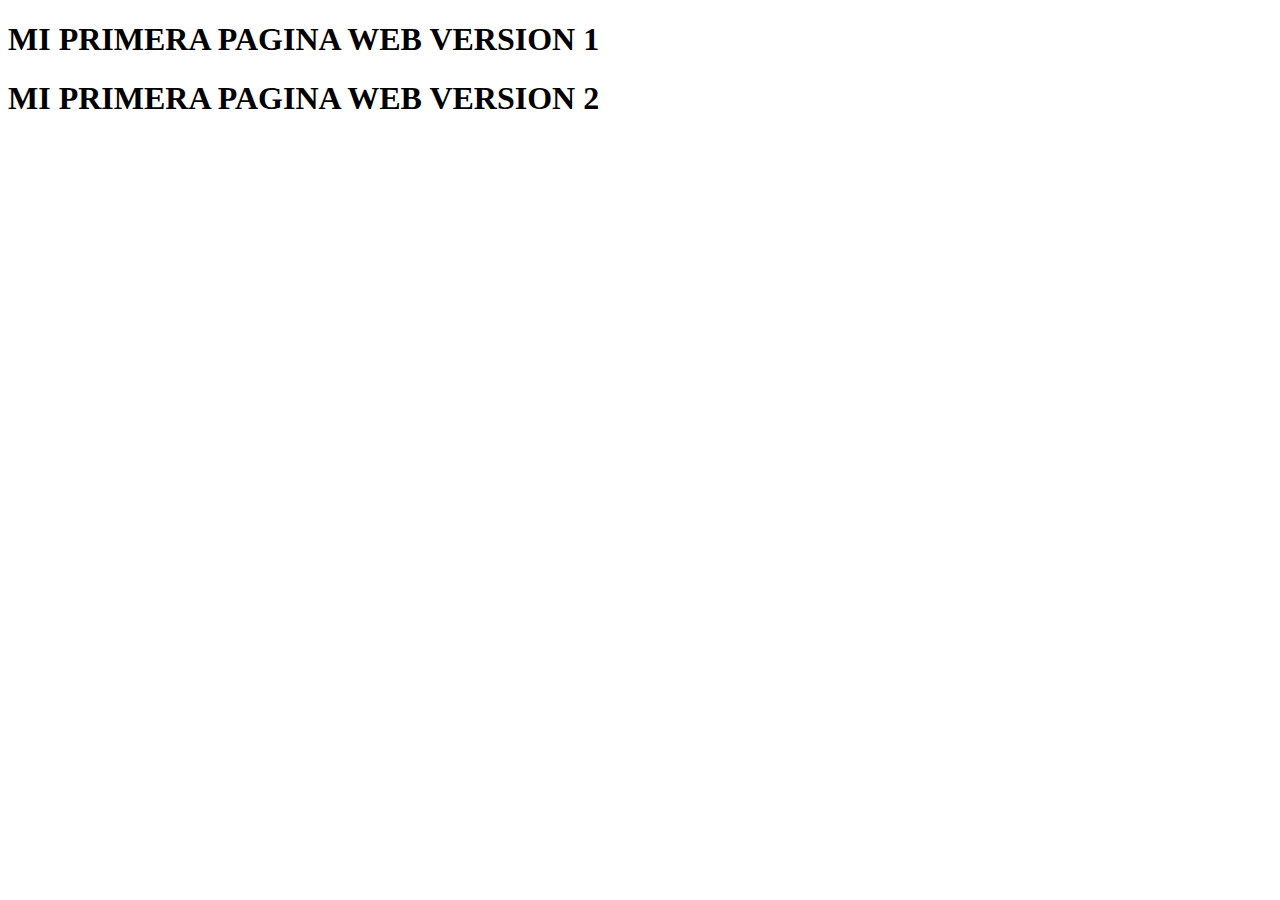
==== Index.html @ 1324e83a "version2" ====
<!DOCTYPE html>
<html lang="en">
<head>
    <meta charset="UTF-8">
    <meta http-equiv="X-UA-Compatible" content="IE=edge">
    <meta name="viewport" content="width=device-width, initial-scale=1.0">
    <title>Mi primera version</title>
</head>
<body>
    <h1>MI PRIMERA PAGINA WEB VERSION 1</h1>
    <h1>MI PRIMERA PAGINA WEB VERSION 2</h1>
</body>
</html>
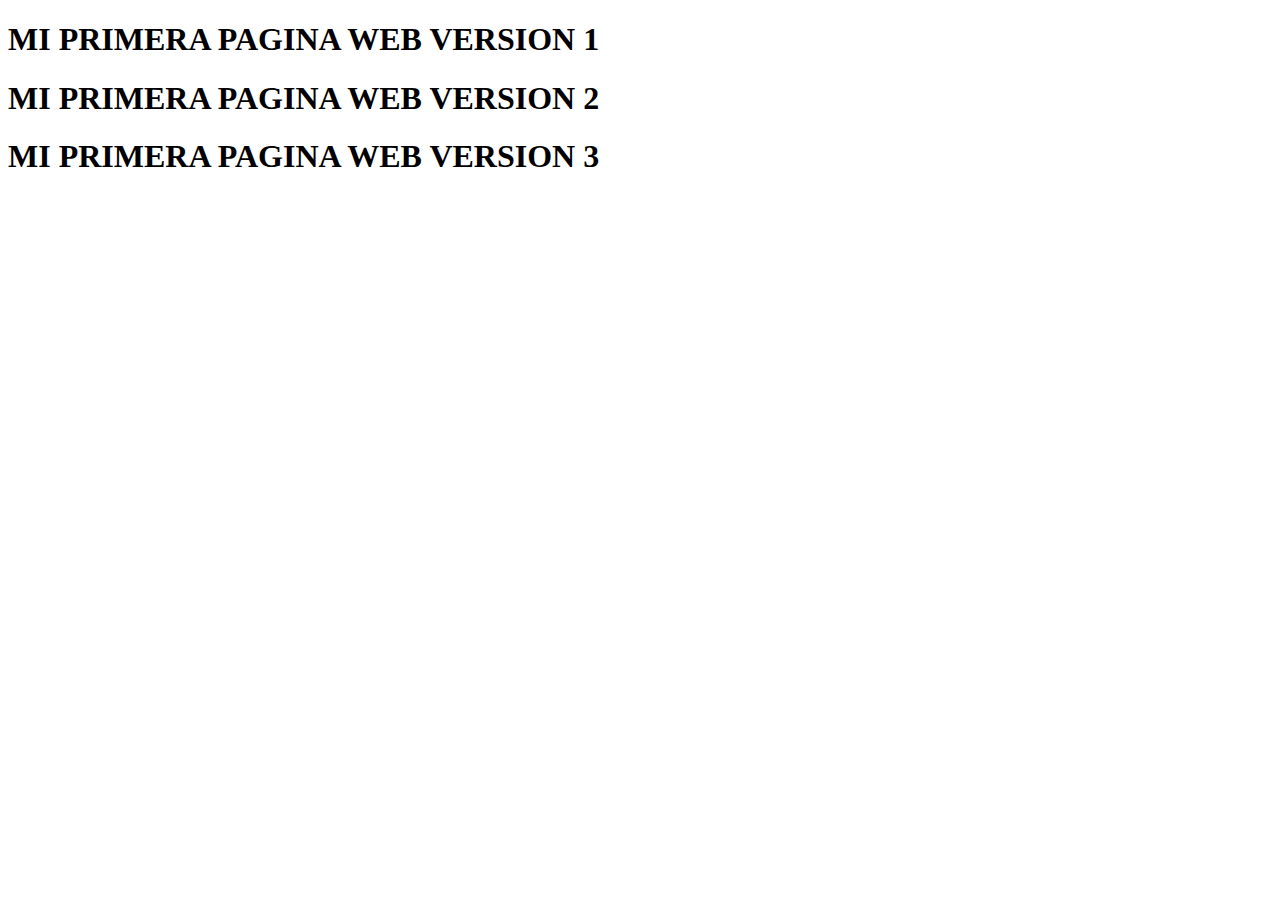
==== commit dd213c60: "version3" ====
--- a/Index.html
+++ b/Index.html
@@ -9,5 +9,6 @@
 <body>
     <h1>MI PRIMERA PAGINA WEB VERSION 1</h1>
     <h1>MI PRIMERA PAGINA WEB VERSION 2</h1>
+    <h1>MI PRIMERA PAGINA WEB VERSION 3</h1>
 </body>
 </html>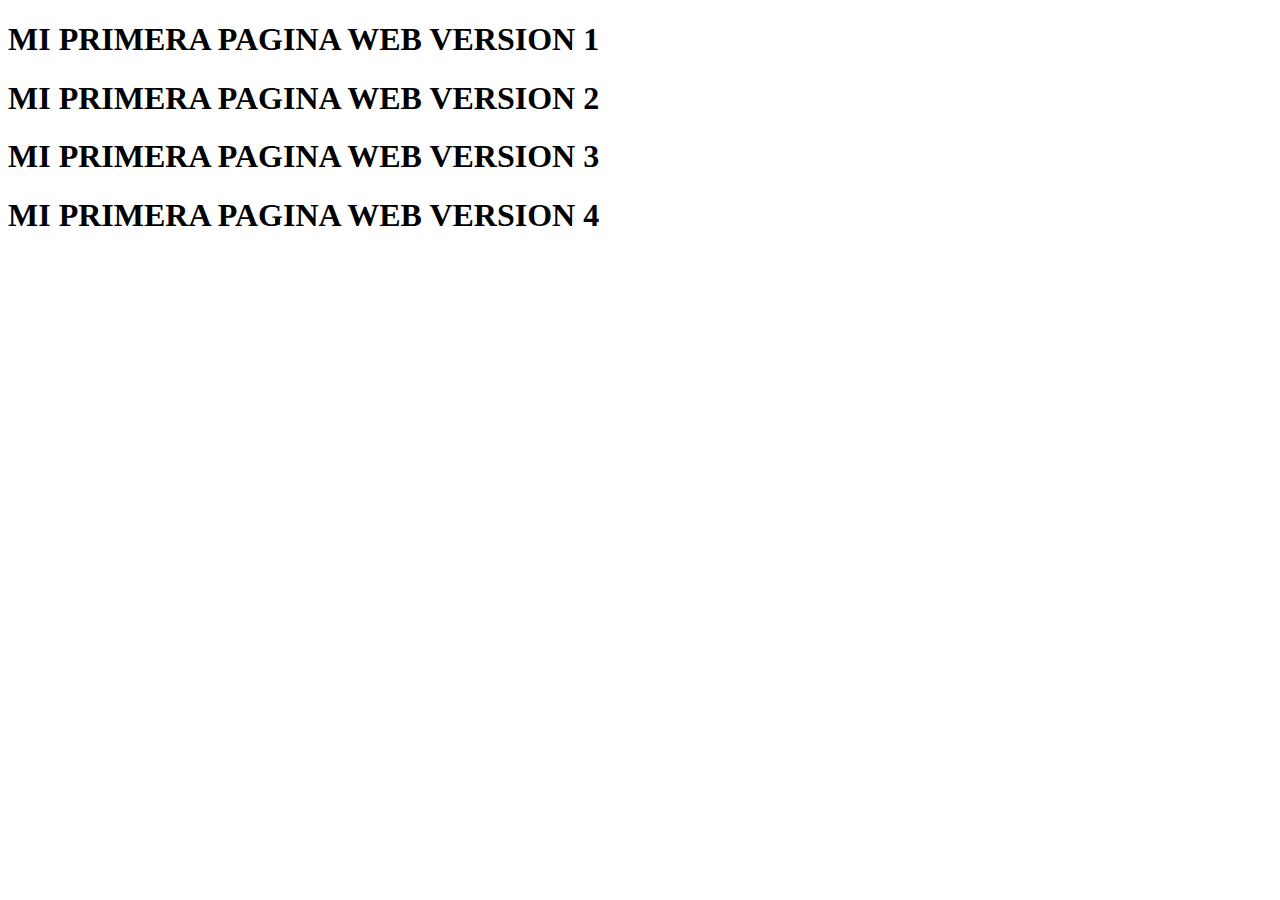
==== commit 886de0f9: "version4" ====
--- a/Index.html
+++ b/Index.html
@@ -10,5 +10,6 @@
     <h1>MI PRIMERA PAGINA WEB VERSION 1</h1>
     <h1>MI PRIMERA PAGINA WEB VERSION 2</h1>
     <h1>MI PRIMERA PAGINA WEB VERSION 3</h1>
+    <h1>MI PRIMERA PAGINA WEB VERSION 4</h1>
 </body>
 </html>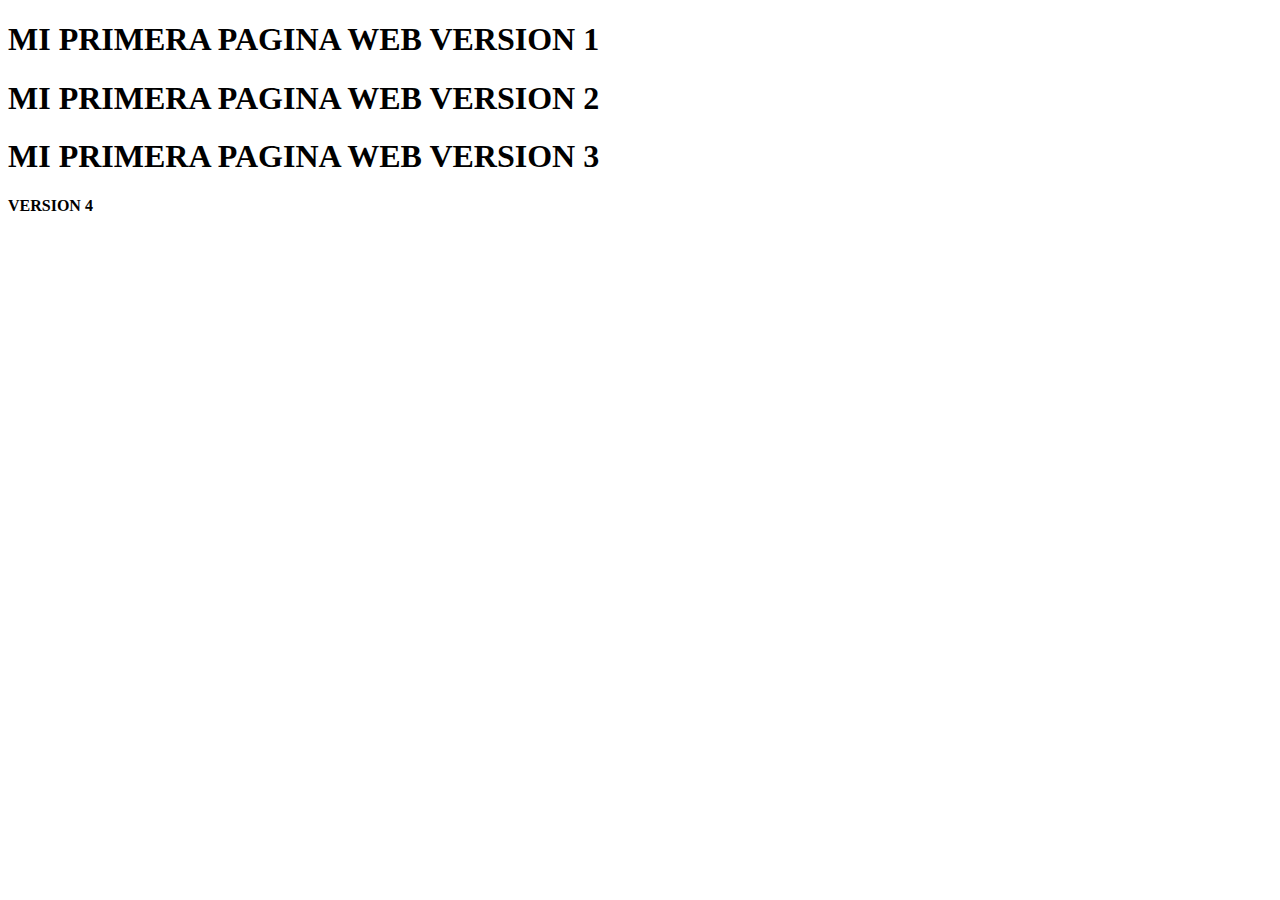
==== commit 551da74e: "Create Index.html" ====
--- a/Index.html
+++ b/Index.html
@@ -10,6 +10,6 @@
     <h1>MI PRIMERA PAGINA WEB VERSION 1</h1>
     <h1>MI PRIMERA PAGINA WEB VERSION 2</h1>
     <h1>MI PRIMERA PAGINA WEB VERSION 3</h1>
-    <h1>MI PRIMERA PAGINA WEB VERSION 4</h1>
+    <h4>VERSION 4</h4>
 </body>
-</html>+</html>
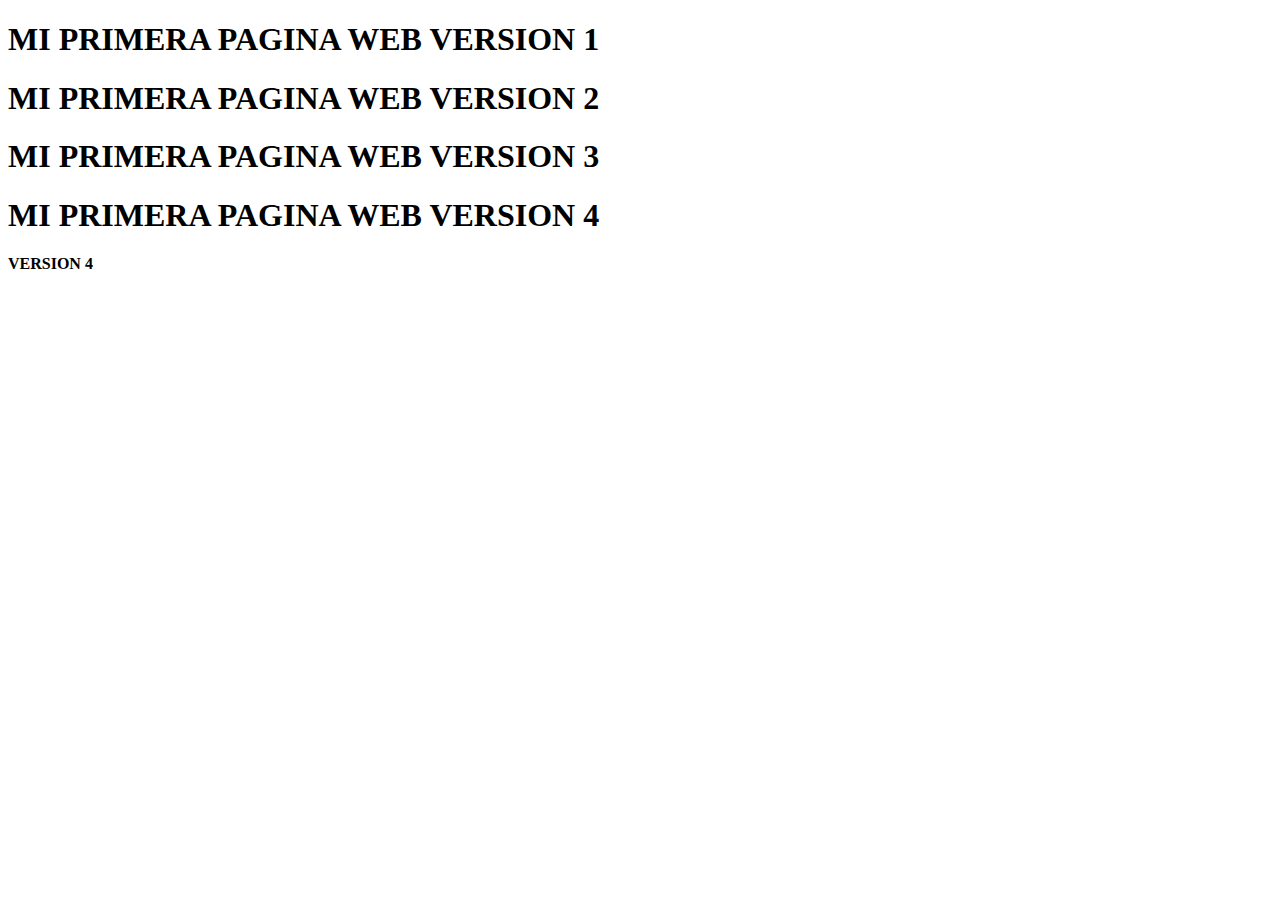
==== commit c5432172: "Update Index.html" ====
--- a/Index.html
+++ b/Index.html
@@ -10,6 +10,7 @@
     <h1>MI PRIMERA PAGINA WEB VERSION 1</h1>
     <h1>MI PRIMERA PAGINA WEB VERSION 2</h1>
     <h1>MI PRIMERA PAGINA WEB VERSION 3</h1>
+    <h1>MI PRIMERA PAGINA WEB VERSION 4</h1>
     <h4>VERSION 4</h4>
 </body>
 </html>
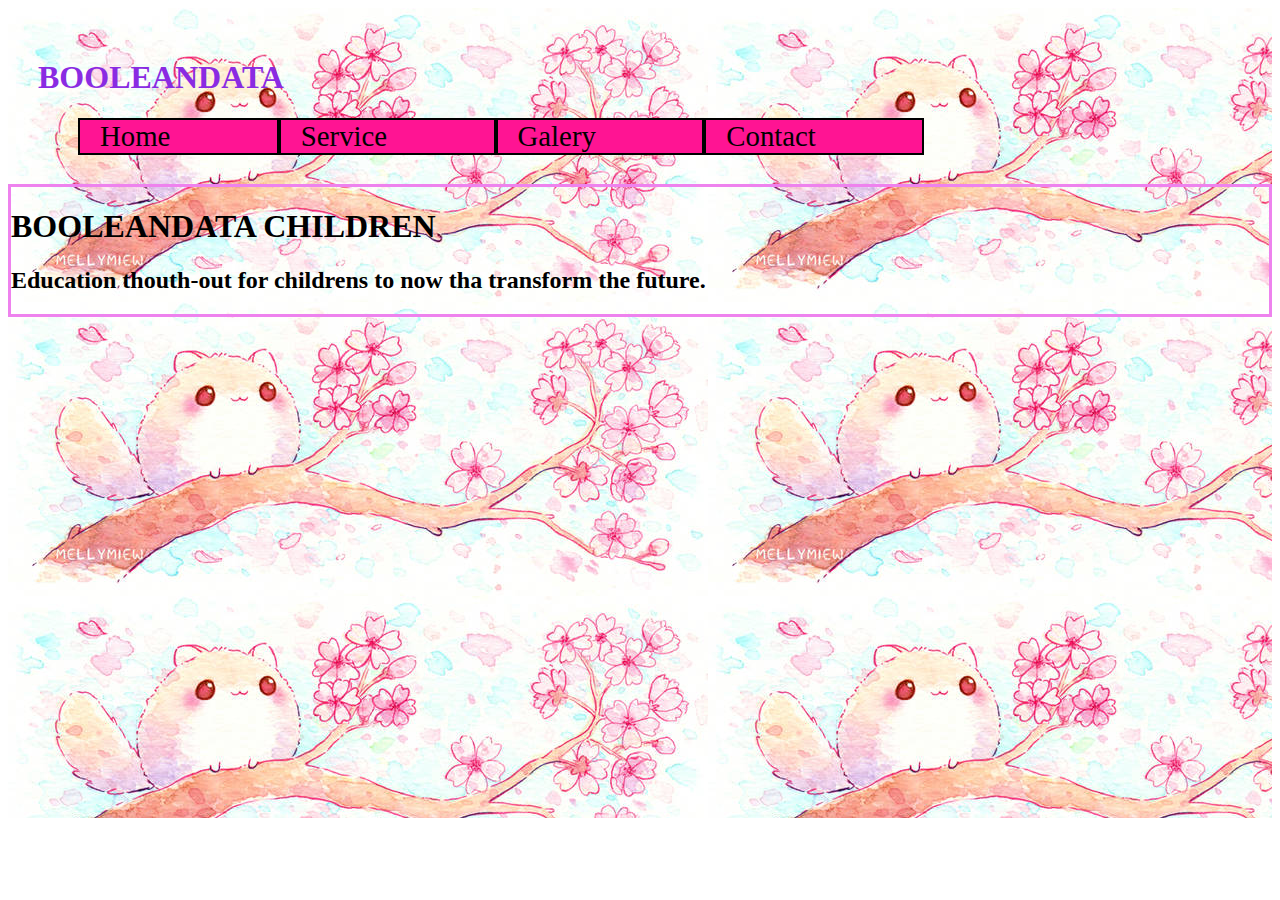
==== commit 15c13d41: "Ver: 01" ====
--- a/Index.html
+++ b/Index.html
@@ -4,13 +4,48 @@
     <meta charset="UTF-8">
     <meta http-equiv="X-UA-Compatible" content="IE=edge">
     <meta name="viewport" content="width=device-width, initial-scale=1.0">
-    <title>Mi primera version</title>
+    <title>BOOLEANDATASCHOOL</title>
+    <link rel="stylesheet" href="CSS/styles.css">
+    <link href="https://cdn.jsdelivr.net/npm/bootstrap@5.0.2/dist/css/bootstrap.min.css" rel="stylesheet" integrity="sha384-EVSTQN3/azprG1Anm3QDgpJLIm9Nao0Yz1ztcQTwFspd3yD65VohhpuuCOmLASjC" crossorigin="anonymous">
+    <link href="https://unpkg.com/aos@2.3.1/dist/aos.css" rel="stylesheet">
+    <link rel="stylesheet" href="https://use.fontawesome.com/releases/v5.15.2/css/all.css" integrity="sha384-vSIIfh2YWi9wW0r9iZe7RJPrKwp6bG+s9QZMoITbCckVJqGCCRhc+ccxNcdpHuYu" crossorigin="anonymous">
+   
 </head>
-<body>
-    <h1>MI PRIMERA PAGINA WEB VERSION 1</h1>
-    <h1>MI PRIMERA PAGINA WEB VERSION 2</h1>
-    <h1>MI PRIMERA PAGINA WEB VERSION 3</h1>
-    <h1>MI PRIMERA PAGINA WEB VERSION 4</h1>
-    <h4>VERSION 4</h4>
-</body>
+    <body>
+        <div class="hero" id="home">
+            <header>
+                <nav class="navbar">
+                        <div class="brand">
+                            <h1 id="title">BOOLEANDATA</h1>
+                        </div>
+                        <ul class="menu" id="menu">
+                            <li><a href="index.html">Home</a></li>
+                            <li><a href="service.html">Service</a></li>
+                            <li><a href="galery.html">Galery</a></li>
+                            <li><a href="contact.html">Contact</a></li>
+                        </ul> 
+                    
+                    <div class="menu-bar">
+                        <i class="fas fa-bars"  id="menu-bar"></i>
+                    </div>
+                </nav>
+            </header>
+            <br><br>
+            
+            <main class="main">
+                <div class="content-info">
+                    <h1 class="display-1">BOOLEANDATA CHILDREN</h1>
+                    <h2>Education thouth-out for childrens to now tha transform the future. </h2>
+                   
+
+            </main>
+        </div>
+                
+
+
+        <script src="JS/scripts.js"></script>
+        <script src="https://unpkg.com/aos@2.3.1/dist/aos.js"></script>
+        
+    </body>
 </html>
+
--- a/CSS/styles.css
+++ b/CSS/styles.css
@@ -0,0 +1,54 @@
+@import url('https://fonts.googleapis.com/css2?family=Roboto:ital,wght@0,100;0,400;0,500;0,900;1,300;1,400;1,700&display=swap');
+@import 'MediaQuery.css';
+
+#title{
+    color: blueviolet;
+
+}
+.hero{
+    width: 100vw;
+    height: 90vh;
+    background-image: url(../img/plantilla6.jpg);
+    max-width: 100%;
+}
+
+.menu-bar{
+    display: none;
+}
+
+.navbar{
+    grid-template-columns: repeat(20,  1fr);
+    padding: 30px;
+}
+
+.menu li{
+    list-style: none;/*quita viñetas*/
+    float: left;
+    background-color: deeppink;
+    border: 2px solid black;
+    
+}
+
+.menu li a{
+    text-decoration: none; /*Desaparace linea por debajo*/
+    margin-right: 3em;/*Separación de los menus*/
+    font-size: 1.8em;/*Incrementa el tamaño de la letra*/
+    color: black;/*Color de la letra*/
+    font-weight: 200;/*Resalta el texto*/
+    padding: 10px 20px;
+}
+
+.menu li a:hover{
+    /*Cuando coloquemos el puntero encima cambia el color*/
+    background-color: orange;
+    transition: all.10s;/*Colocamos transición de 10 segundos*/
+    color: #000;/*Color de letra*/
+}
+
+.brand{
+    color: red;
+}
+
+.content-info{
+    border: 3px solid violet;
+}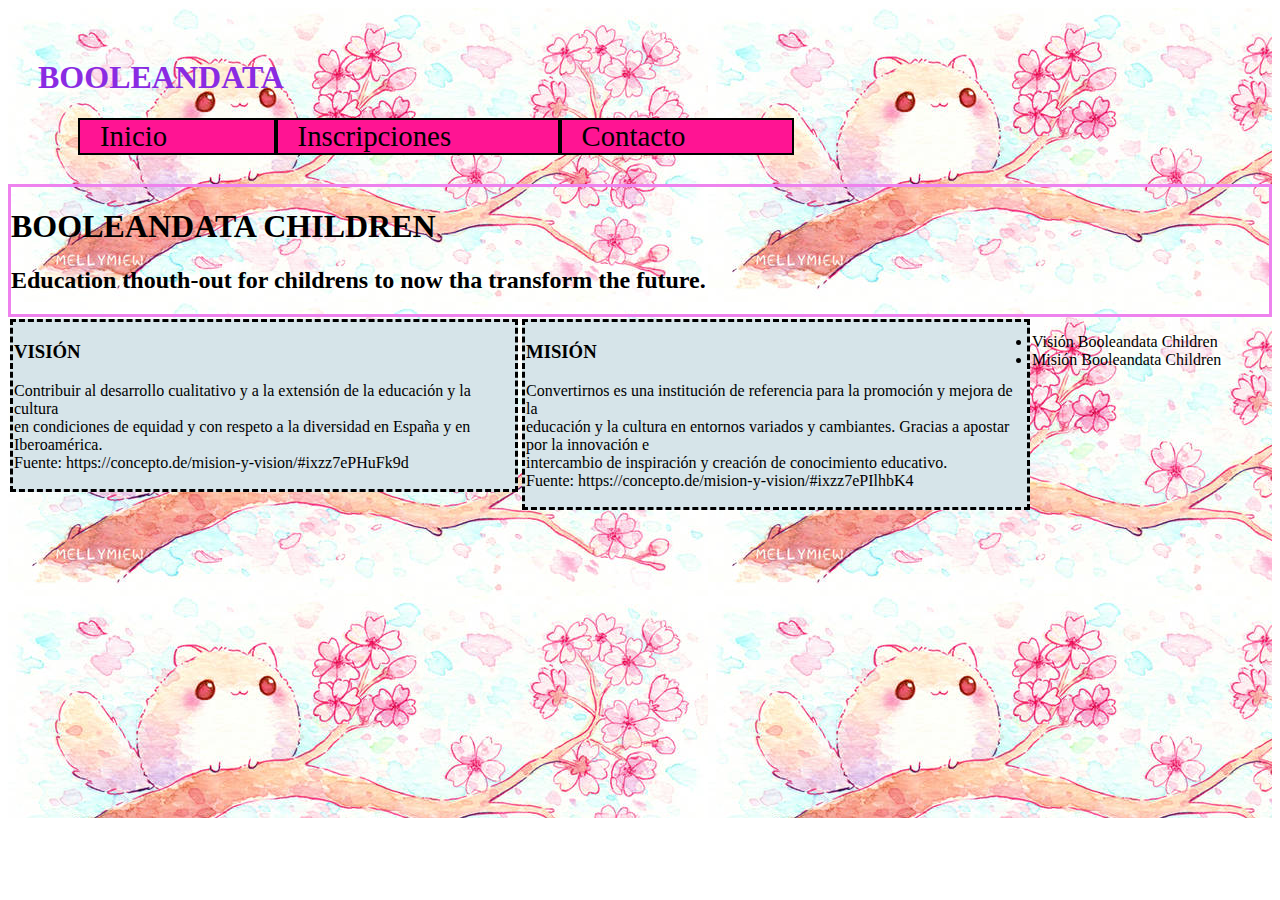
==== commit 663035e2: "Ver:2" ====
--- a/Index.html
+++ b/Index.html
@@ -19,10 +19,10 @@
                             <h1 id="title">BOOLEANDATA</h1>
                         </div>
                         <ul class="menu" id="menu">
-                            <li><a href="index.html">Home</a></li>
-                            <li><a href="service.html">Service</a></li>
-                            <li><a href="galery.html">Galery</a></li>
-                            <li><a href="contact.html">Contact</a></li>
+                            <li><a href="index.html">Inicio</a></li>
+                            <li><a href="service.html">Inscripciones</a></li>
+
+                            <li><a href="index.html">Contacto</a></li>
                         </ul> 
                     
                     <div class="menu-bar">
@@ -36,6 +36,29 @@
                 <div class="content-info">
                     <h1 class="display-1">BOOLEANDATA CHILDREN</h1>
                     <h2>Education thouth-out for childrens to now tha transform the future. </h2>
+                </div>
+                    <div class="seccion">
+                        <h3 id="Vision">VISIÓN </h3>
+                        <p>Contribuir al desarrollo cualitativo y a la extensión de la educación y la cultura <br> en condiciones de equidad y con respeto a la diversidad en España y en Iberoamérica. <br>
+
+                            Fuente: https://concepto.de/mision-y-vision/#ixzz7ePHuFk9d</p>
+                    </div> 
+                    <div class="seccion">
+                        <H3 id="Mision">MISIÓN </H3>
+                        <p>Convertirnos es una institución de referencia para la promoción y mejora de la <br> educación y la cultura en entornos variados y cambiantes. Gracias a apostar por la innovación e <br> intercambio de inspiración y creación de conocimiento educativo. <br>
+
+                            Fuente: https://concepto.de/mision-y-vision/#ixzz7ePIlhbK4</p>
+                    </div>
+                    <ASIde>
+                        <ul>
+                            <li>
+                                <a>Visión Booleandata Children</a>                                                                
+                            </li>
+                            <li>
+                                <a>Misión Booleandata Children</a>
+                                </li>
+                        </ul>
+                    </ASIde>
                    
 
             </main>
--- a/CSS/styles.css
+++ b/CSS/styles.css
@@ -51,4 +51,15 @@
 
 .content-info{
     border: 3px solid violet;
-}+}
+.seccion{
+    width: 500px;
+    border: 3px dashed black;
+    font-size:medium;
+
+    background-color: rgb(214, 228, 233);
+    float: left;
+    padding: 1px;
+    margin: 2px;
+}
+
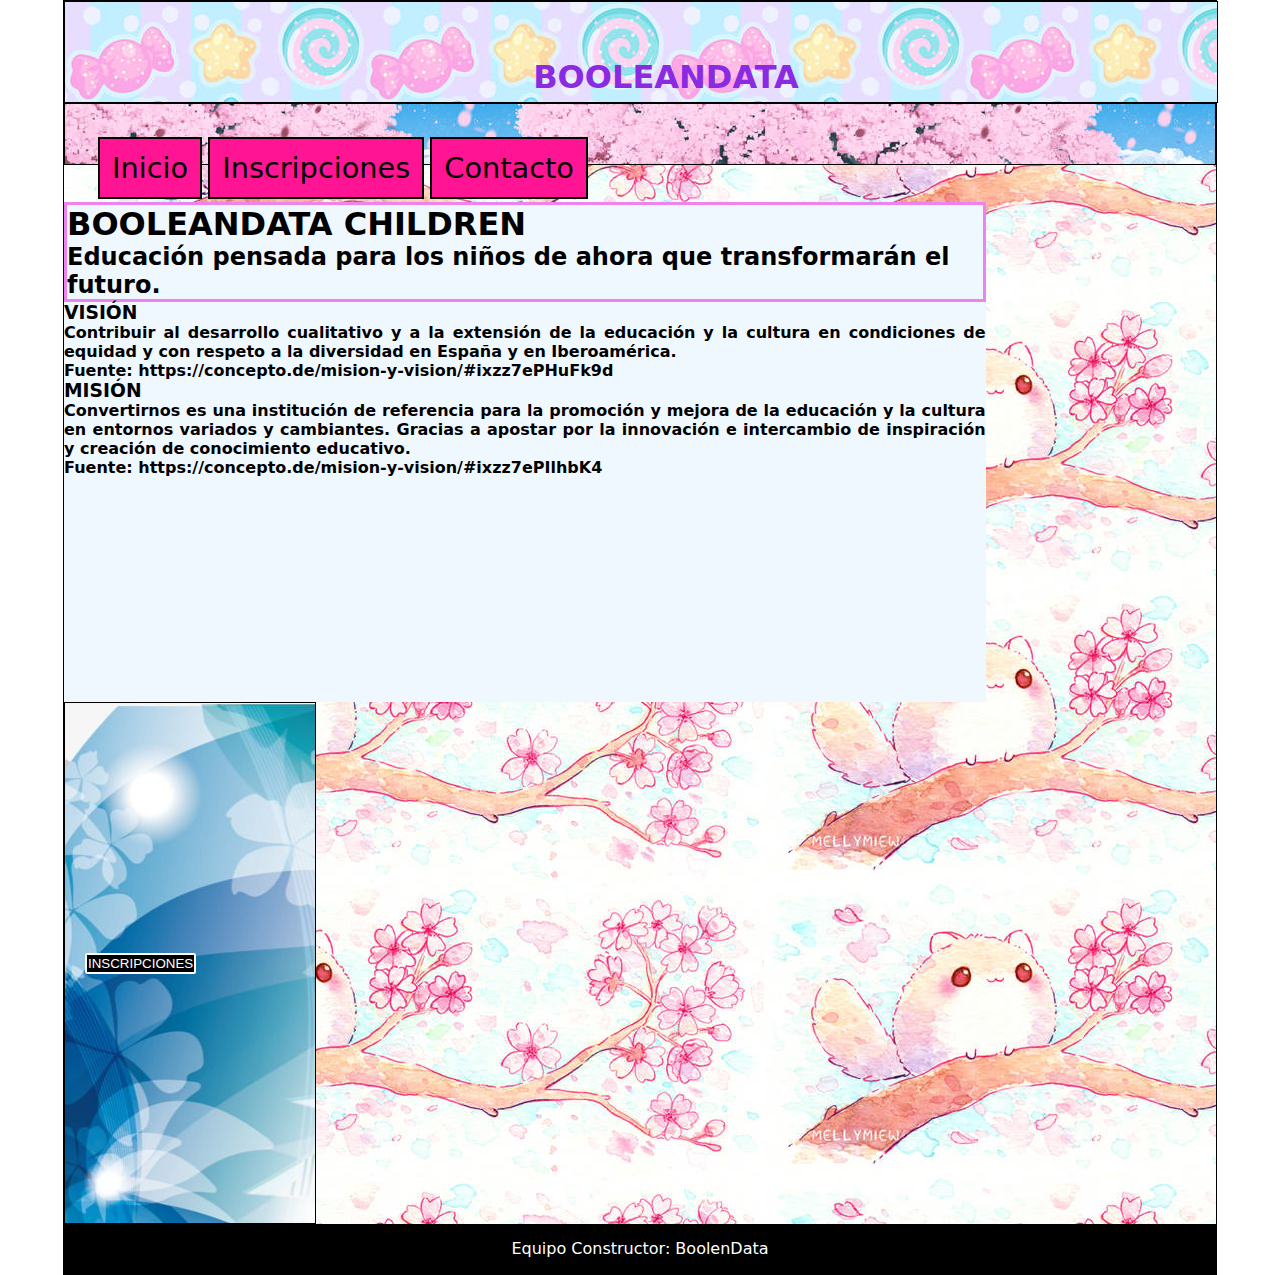
==== commit 169a8890: "Ver:3" ====
--- a/Index.html
+++ b/Index.html
@@ -13,56 +13,63 @@
 </head>
     <body>
         <div class="hero" id="home">
-            <header>
-                <nav class="navbar">
-                        <div class="brand">
-                            <h1 id="title">BOOLEANDATA</h1>
-                        </div>
-                        <ul class="menu" id="menu">
-                            <li><a href="index.html">Inicio</a></li>
-                            <li><a href="service.html">Inscripciones</a></li>
+            <header>                
+                    <h1 id="title">BOOLEANDATA</h1>
+            </header>
+    
+            <nav class="navbar">
+                        
+                    <ul class="menu" id="menu">
+                        <li><a href="index.html">Inicio</a></li>
+                        <li><a href="Inscripciones.html">Inscripciones</a></li>
+                        <li><a href="index.html">Contacto</a></li>
+                    </ul> 
+                
+                <div class="menu-bar">
+                    <i class="fas fa-bars"  id="menu-bar"></i>
+                </div>
+            </nav>         
+            
+            <div class="clearfix"></div>     
 
-                            <li><a href="index.html">Contacto</a></li>
-                        </ul> 
-                    
-                    <div class="menu-bar">
-                        <i class="fas fa-bars"  id="menu-bar"></i>
-                    </div>
-                </nav>
-            </header>
-            <br><br>
-            
-            <main class="main">
+            <section class="seccion">
+
                 <div class="content-info">
                     <h1 class="display-1">BOOLEANDATA CHILDREN</h1>
-                    <h2>Education thouth-out for childrens to now tha transform the future. </h2>
+                    <h2>Educación pensada para los niños de ahora que transformarán el futuro. </h2>
                 </div>
-                    <div class="seccion">
-                        <h3 id="Vision">VISIÓN </h3>
-                        <p>Contribuir al desarrollo cualitativo y a la extensión de la educación y la cultura <br> en condiciones de equidad y con respeto a la diversidad en España y en Iberoamérica. <br>
 
-                            Fuente: https://concepto.de/mision-y-vision/#ixzz7ePHuFk9d</p>
-                    </div> 
-                    <div class="seccion">
-                        <H3 id="Mision">MISIÓN </H3>
-                        <p>Convertirnos es una institución de referencia para la promoción y mejora de la <br> educación y la cultura en entornos variados y cambiantes. Gracias a apostar por la innovación e <br> intercambio de inspiración y creación de conocimiento educativo. <br>
+                <article class="article">
+                    <h3 id="Vision">VISIÓN </h3>
+                    <p>Contribuir al desarrollo cualitativo y a la extensión de la educación y la cultura en condiciones de equidad y con respeto a la diversidad en España y en Iberoamérica. <br>
 
-                            Fuente: https://concepto.de/mision-y-vision/#ixzz7ePIlhbK4</p>
-                    </div>
-                    <ASIde>
-                        <ul>
-                            <li>
-                                <a>Visión Booleandata Children</a>                                                                
-                            </li>
-                            <li>
-                                <a>Misión Booleandata Children</a>
-                                </li>
-                        </ul>
-                    </ASIde>
+                        Fuente: https://concepto.de/mision-y-vision/#ixzz7ePHuFk9d</p>
+                </article>   
+                
+                <article class="article">
+                    <H3 id="Mision">MISIÓN </H3>
+                    <p>Convertirnos es una institución de referencia para la promoción y mejora de la educación y la cultura en entornos variados y cambiantes. Gracias a apostar por la innovación e intercambio de inspiración y creación de conocimiento educativo. <br>
+
+                        Fuente: https://concepto.de/mision-y-vision/#ixzz7ePIlhbK4</p>
+                </article>            
+
+            </section>              
+            
+            <ASIde>
+                <a href="Inscripciones.html"><button>INSCRIPCIONES</button></a>
+            </ASIde> 
+
+            <div class="clearfix"></div>   
+            
+            <footer>
+                Equipo Constructor: BoolenData
+
+            </footer>
                    
+          
+        </div>
 
-            </main>
-        </div>
+
                 
 
 
--- a/CSS/styles.css
+++ b/CSS/styles.css
@@ -1,15 +1,36 @@
 @import url('https://fonts.googleapis.com/css2?family=Roboto:ital,wght@0,100;0,400;0,500;0,900;1,300;1,400;1,700&display=swap');
 @import 'MediaQuery.css';
 
+*{
+    margin: 0px;
+    padding: 0px;
+}
+
 #title{
+    width: 100%;
     color: blueviolet;
+    margin: 0px auto;
+    padding: 25px;     
 
 }
-.hero{
-    width: 100vw;
-    height: 90vh;
+
+.hero {
+    margin: 0px auto;
+    border: 1px solid black;
+    width: 90%;
     background-image: url(../img/plantilla6.jpg);
     max-width: 100%;
+    font-family: system-ui, -apple-system, BlinkMacSystemFont, 'Segoe UI', Roboto, Oxygen, Ubuntu, Cantarell, 'Open Sans', 'Helvetica Neue', sans-serif;
+}
+
+/*No está haciendo lo que le pido*/
+header{
+   background-image: url(../img/plantilla5.jpg);
+    height: 100px;
+    width: 100%;
+    border: 1px solid black;
+    text-align: center;
+    line-height: 100px;
 }
 
 .menu-bar{
@@ -17,8 +38,11 @@
 }
 
 .navbar{
+    background-image: url(../img/plantilla2.jpg);
     grid-template-columns: repeat(20,  1fr);
     padding: 30px;
+    border: 1px solid black;
+    
 }
 
 .menu li{
@@ -26,16 +50,20 @@
     float: left;
     background-color: deeppink;
     border: 2px solid black;
+    margin: 3px;
+    padding: 0px;
+    
     
 }
 
 .menu li a{
+    float: left;
     text-decoration: none; /*Desaparace linea por debajo*/
-    margin-right: 3em;/*Separación de los menus*/
+    margin: 10px;;/*Separación de los menus*/
     font-size: 1.8em;/*Incrementa el tamaño de la letra*/
     color: black;/*Color de la letra*/
     font-weight: 200;/*Resalta el texto*/
-    padding: 10px 20px;
+    padding: 2px;
 }
 
 .menu li a:hover{
@@ -43,6 +71,10 @@
     background-color: orange;
     transition: all.10s;/*Colocamos transición de 10 segundos*/
     color: #000;/*Color de letra*/
+}
+
+.clearfix{
+    clear: both;
 }
 
 .brand{
@@ -53,13 +85,89 @@
     border: 3px solid violet;
 }
 .seccion{
-    width: 500px;
-    border: 3px dashed black;
+    float: left;
+    width: 80%;
+    min-height: 500px;
+    border: 0px dashed black;
     font-size:medium;
 
-    background-color: rgb(214, 228, 233);
+    background-color: aliceblue;
     float: left;
-    padding: 1px;
-    margin: 2px;
+    /*padding: 1px;
+    margin: 2px;*/
 }
 
+.article{
+    text-align: justify;
+    font-weight: bold;
+}
+
+aside{
+    float: left;
+    border: 1px solid black;
+    width: 20%;
+    min-height: 500px;
+    background-image: url(../img/AZUL.jpg);
+    padding:10px;
+    align-content: center;
+    align-items: center;
+
+}
+
+button{
+    color: white;
+    background-color: black;
+    padding: 1px;
+    margin: 10px;
+    size-adjust: 80%;
+    align-content: center;
+    border-radius: 2px;
+    border:2px solid white;
+}
+
+footer{
+    background-color: black;
+    color: white;
+    text-align: center;
+    height: 50px;
+    line-height: 50px;
+}
+
+/*INSCRIPCIONES A PARTIR DE AQUÍ*/
+
+form{
+    background-color: rgb(169, 158, 216);
+    margin:0px auto;
+    width: 90%;
+    max-width: 500px;
+    padding: 4.5em 3em;
+    border-radius: 10px;
+    box-shadow: 0 5px 10px -5px rgb(0 0 0 / 30%);
+    text-align: center;
+}
+
+.tf{
+    font-size: 2rem;
+    margin-bottom: 0.5em;
+
+}
+
+.form__conteinerñ{
+    margin-top: 3em;
+    display: grid;
+    gap: 2.5em;
+
+}
+
+.form_group{
+    position: relative;
+    --color:#5757577e;
+}
+
+.form_input{
+    width: 100%;
+    background:white;
+    color: white;
+
+
+}
